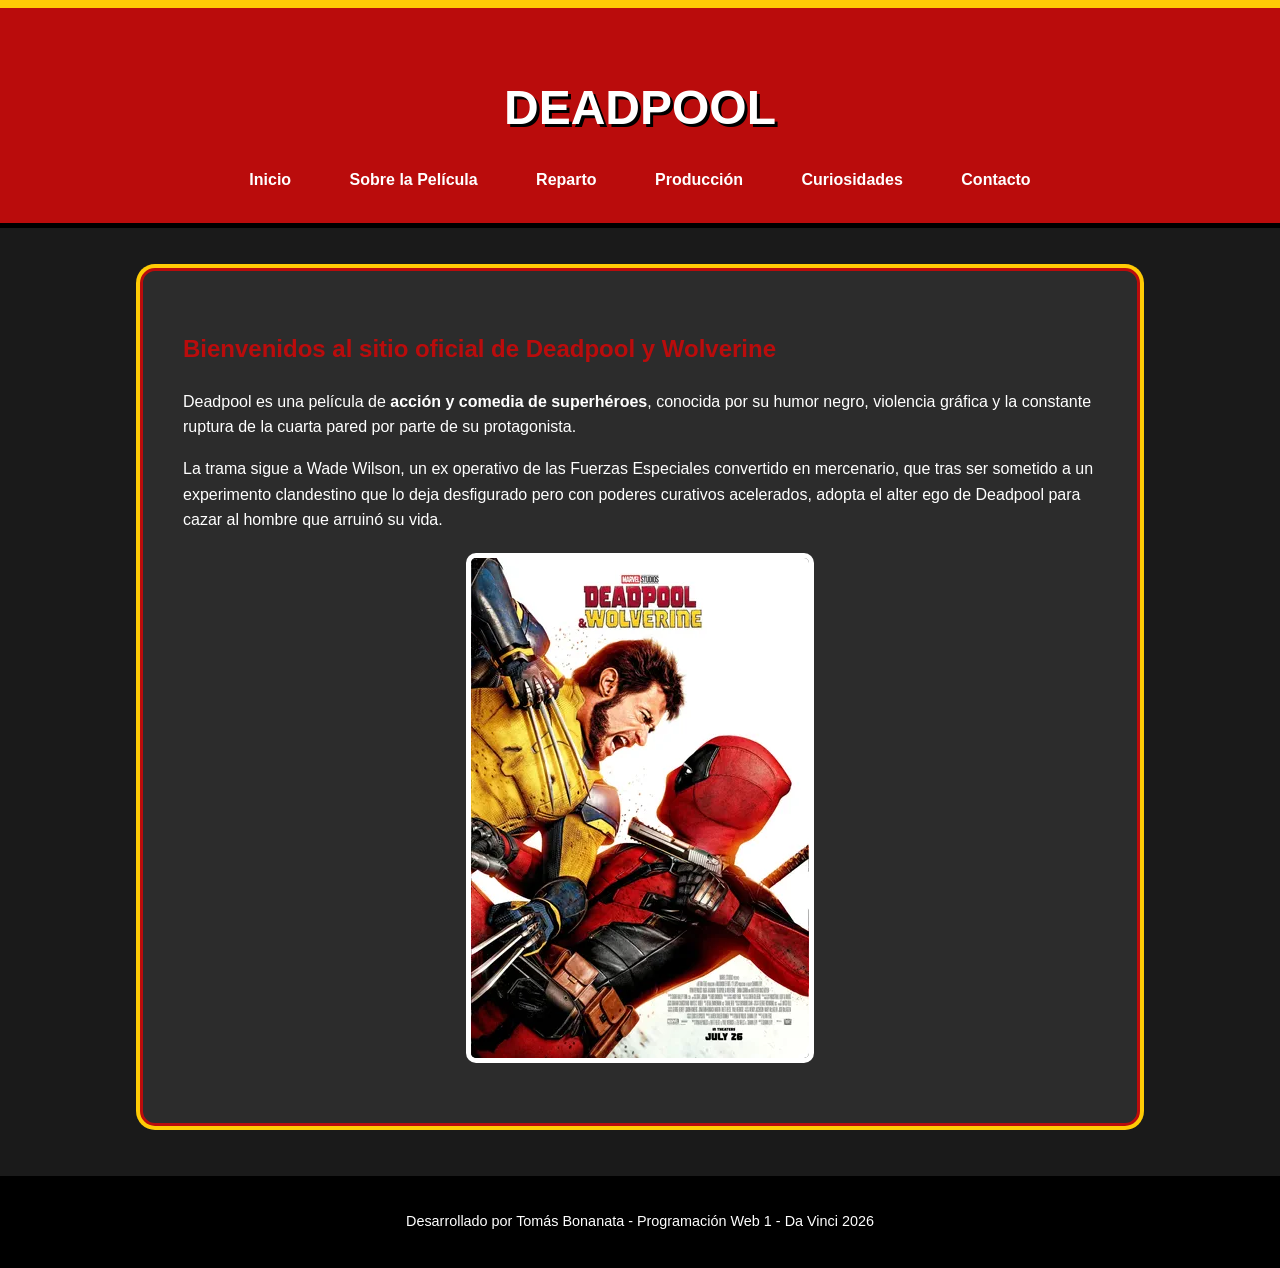
==== index.html @ 5124f3aa "Initial commit" ====
<!DOCTYPE html>
<html lang="es">
<head>
    <meta charset="UTF-8">
    <title>Deadpool - Inicio</title>
    <link rel="stylesheet" href="css/styles.css">
</head>
<body>
    <header>
        <h1>Deadpool</h1>
        <nav>
            <ul>
                <li><a href="index.html">Inicio</a></li>
                <li><a href="sobre.html">Sobre la Película</a></li>
                <li><a href="reparto.html">Reparto</a></li>
                <li><a href="produccion.html">Producción</a></li>
                <li><a href="curiosidades.html">Curiosidades</a></li>
                <li><a href="contacto.html">Contacto</a></li>
            </ul>
        </nav>
    </header>
    <main>
        <h2>Bienvenidos al sitio oficial de Deadpool y Wolverine</h2>
        <p>Deadpool es una película de <strong>acción y comedia de superhéroes</strong>, conocida por su humor negro, violencia gráfica y la constante ruptura de la cuarta pared por parte de su protagonista.</p>
        <p>La trama sigue a Wade Wilson, un ex operativo de las Fuerzas Especiales convertido en mercenario, que tras ser sometido a un experimento clandestino que lo deja desfigurado pero con poderes curativos acelerados, adopta el alter ego de Deadpool para cazar al hombre que arruinó su vida.</p>
        
      <img src="img/poster-inicio.webp" alt="Póster promocional de Deadpool y Wolverine">
    </main>
    <footer>
        <p>Desarrollado por Tomás Bonanata - Programación Web 1 - Da Vinci 2026</p>
    </footer>
</body>
</html>
---- css/styles.css ----
* {
  box-sizing: border-box;
}

body  {
  background-color:#1a1a1a;
  color: #ffffff;
  font-family: 'Segoe UI', Tahoma, Geneva, Verdana, sans-serif;
  margin: 0;
  line-height: 1.6;
}

header{
  background-color: #ba0c0c;
  padding: 30px 10px;
  text-align: center;
  border-bottom: 5px solid #000000;
  border-top: 8px solid #ffcb05;
}

h1 {
  font-size:3rem;
  text-transform: uppercase;
  margin-bottom: 20px;
  text-shadow: 3px 3px 0px #000000;
}

h2, h3  {
  color: #ba0c0c;
}

nav ul{
  list-style-type: none;
  padding:0;
  margin:0;
}

nav li {
  display: inline-block;
  margin: 0 10px;
}
nav a {
  color:#ffffff;
  text-decoration: none;
  font-weight: bold;
  padding: 5px 15px;
  border: 2px solid transparent;
  transition: 0.3s;
}

nav a:hover{
  color: #000000;
  background-color: #ffcb05;
  border-radius: 5px;
}

main {
  width: 90%;
  max-width: 1000px;
  margin: 40px auto;
  background-color: #2c2c2c;
  padding: 40px;
  border:3px solid #ba0c0c;
  box-shadow: 0 0 0 4px #ffcb05;
  border-radius: 15px;
}

section, article  {
  margin-bottom: 30px;
  padding: 15px;
  border-left: 4px solid #ba0c0c;
}

aside {
  background-color:#3d3d3d;
  padding: 20px;
  font-style: italic;
  border-radius: 10px;
  margin-top: 20px;
}

img {
  max-width: 100%;
  height: auto;
  display: block;
  margin: 20px auto;
  border: 5px solid #ffffff;
  border-radius: 10px;
}
footer {
  background-color: #000000;
  text-align: center;
  padding:20px;
  margin-top: 50px;
  font-size: 0.9rem;
}
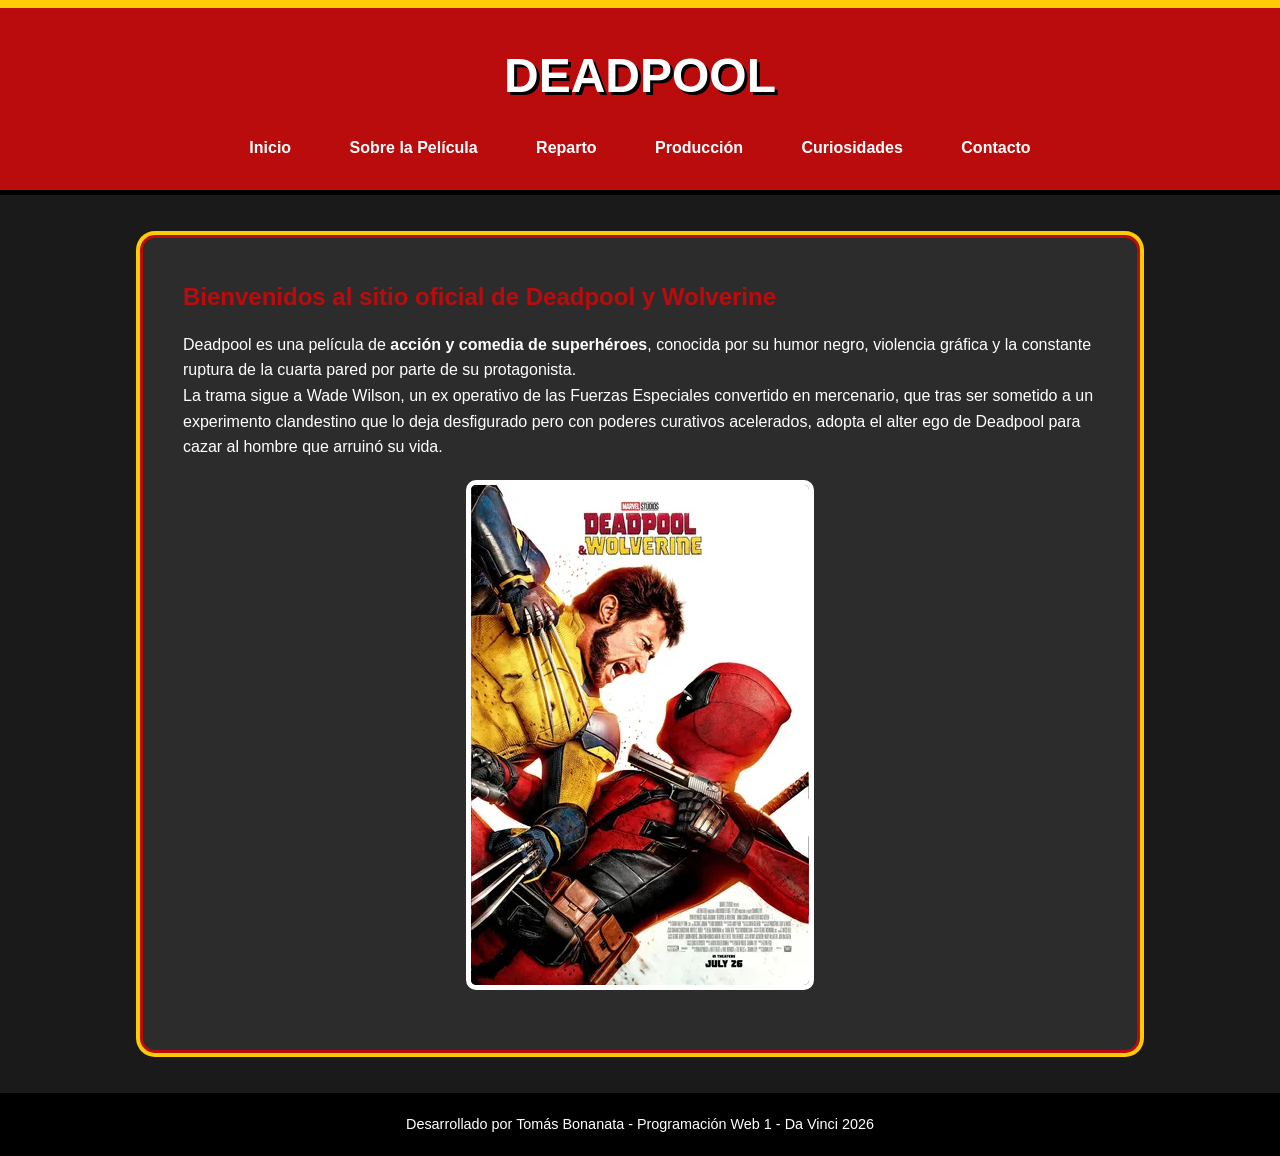
==== commit 264ad6ce: "Entrega final Parcial 2" ====
--- a/index.html
+++ b/index.html
@@ -3,7 +3,8 @@
 <head>
     <meta charset="UTF-8">
     <title>Deadpool - Inicio</title>
-    <link rel="stylesheet" href="css/styles.css">
+    <link rel="icon" href="img/favicon.png" type="image/png">
+    <link rel="stylesheet" href="css/general.css">
 </head>
 <body>
     <header>
--- a/css/general.css
+++ b/css/general.css
@@ -0,0 +1,104 @@
+* {
+  margin: 0;
+  padding: 0;
+  box-sizing: border-box;
+}
+
+body {
+  min-height: 100vh;
+  display: flex;
+  flex-direction: column;
+  background-color: #1a1a1a;
+  color: #ffffff;
+  font-family: 'Segoe UI', Tahoma, Geneva, Verdana, sans-serif;
+  line-height: 1.6;
+}
+
+header {
+  background-color: #ba0c0c;
+  padding: 30px 10px;
+  text-align: center;
+  border-bottom: 5px solid #000000;
+  border-top: 8px solid #ffcb05;
+}
+
+h1 {
+  font-size: 3rem;
+  text-transform: uppercase;
+  margin-bottom: 20px;
+  text-shadow: 3px 3px 0px #000000;
+}
+
+h2, h3 {
+  color: #ba0c0c;
+  margin-bottom: 15px;
+}
+
+nav ul {
+  list-style-type: none;
+  padding: 0;
+  margin: 0;
+}
+
+nav li {
+  display: inline-block;
+  margin: 0 10px;
+}
+
+nav a {
+  color: #ffffff;
+  text-decoration: none;
+  font-weight: bold;
+  padding: 5px 15px;
+  border: 2px solid transparent;
+  transition: 0.3s;
+}
+
+nav a:hover {
+  color: #000000;
+  background-color: #ffcb05;
+  border-radius: 5px;
+}
+
+main {
+  flex: auto;
+  width: 90%;
+  max-width: 1000px;
+  margin: 40px auto;
+  background-color: #2c2c2c;
+  padding: 40px;
+  border: 3px solid #ba0c0c;
+  box-shadow: 0 0 0 4px #ffcb05;
+  border-radius: 15px;
+}
+
+section, article {
+  margin-bottom: 30px;
+  padding: 15px;
+  border-left: 4px solid #ba0c0c;
+}
+
+aside {
+  background-color: #3d3d3d;
+  padding: 20px;
+  font-style: italic;
+  border-radius: 10px;
+  margin-top: 20px;
+}
+
+img {
+  max-width: 100%;
+  height: auto;
+  display: block;
+  margin: 20px auto;
+  border: 5px solid #ffffff;
+  border-radius: 10px;
+}
+
+footer {
+  background-color: #000000;
+  text-align: center;
+  padding: 20px;
+  margin-top: auto;
+  font-size: 0.9rem;
+}
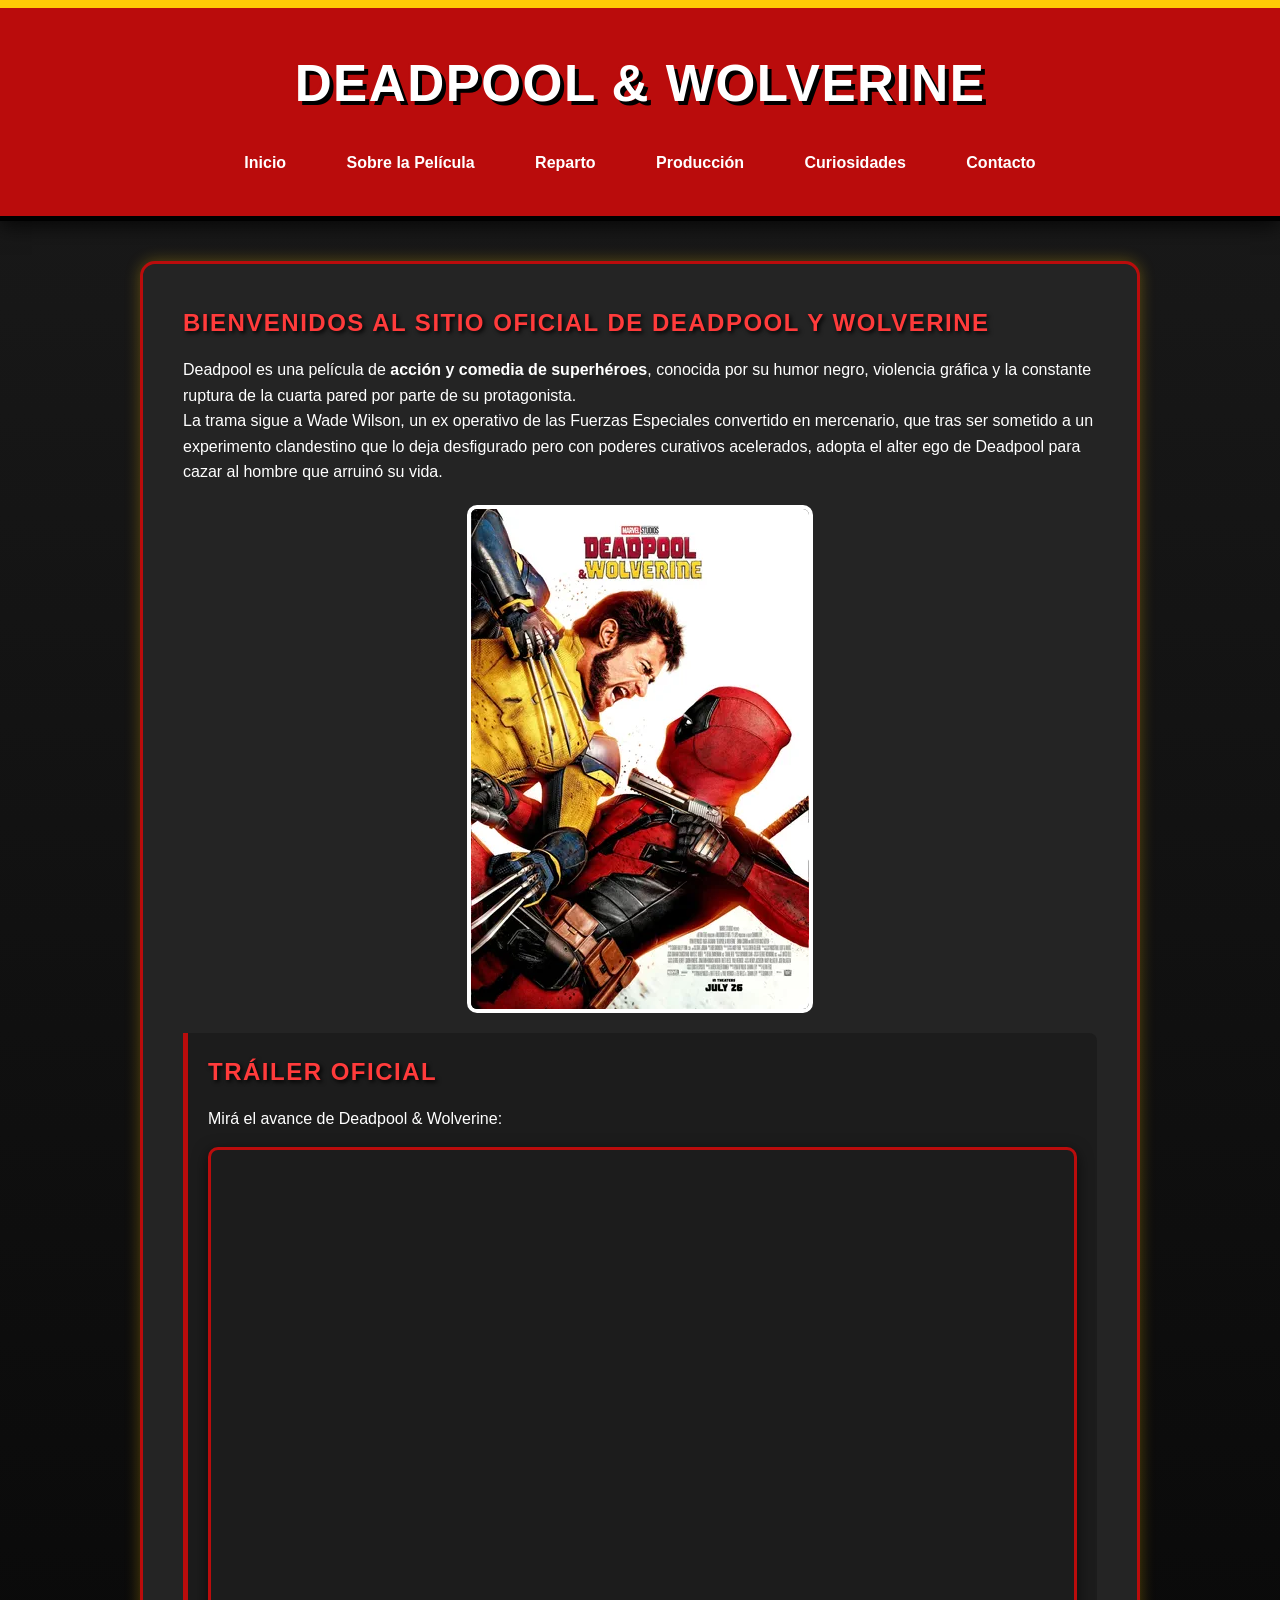
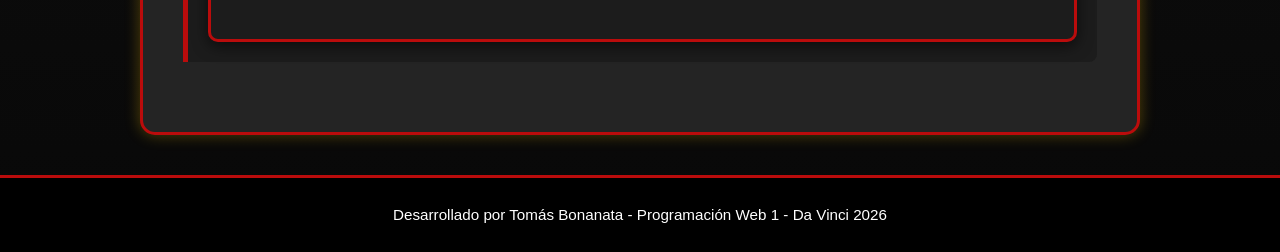
==== commit ca66da04: "Final" ====
--- a/index.html
+++ b/index.html
@@ -2,13 +2,15 @@
 <html lang="es">
 <head>
     <meta charset="UTF-8">
+    <meta name="viewport" content="width=device-width, initial-scale=1.0">
     <title>Deadpool - Inicio</title>
     <link rel="icon" href="img/favicon.png" type="image/png">
     <link rel="stylesheet" href="css/general.css">
+    <link rel="stylesheet" href="css/layout.css">
 </head>
 <body>
     <header>
-        <h1>Deadpool</h1>
+        <h1>Deadpool & Wolverine</h1>
         <nav>
             <ul>
                 <li><a href="index.html">Inicio</a></li>
@@ -20,13 +22,28 @@
             </ul>
         </nav>
     </header>
+
     <main>
         <h2>Bienvenidos al sitio oficial de Deadpool y Wolverine</h2>
         <p>Deadpool es una película de <strong>acción y comedia de superhéroes</strong>, conocida por su humor negro, violencia gráfica y la constante ruptura de la cuarta pared por parte de su protagonista.</p>
         <p>La trama sigue a Wade Wilson, un ex operativo de las Fuerzas Especiales convertido en mercenario, que tras ser sometido a un experimento clandestino que lo deja desfigurado pero con poderes curativos acelerados, adopta el alter ego de Deadpool para cazar al hombre que arruinó su vida.</p>
         
-      <img src="img/poster-inicio.webp" alt="Póster promocional de Deadpool y Wolverine">
+        <img src="img/poster-inicio.webp" alt="Póster promocional de Deadpool y Wolverine">
+
+        <section class="seccion-trailer">
+            <h2>Tráiler Oficial</h2>
+            <p>Mirá el avance de Deadpool & Wolverine:</p>
+            <div class="contenedor-video">
+                <iframe 
+                    src="https://www.youtube.com/embed/73_1biulk6s" 
+                    title="Deadpool & Wolverine Trailer Oficial" 
+                    allow="accelerometer; autoplay; clipboard-write; encrypted-media; gyroscope; picture-in-picture; web-share" 
+                    allowfullscreen>
+                </iframe>
+            </div>
+        </section>
     </main>
+
     <footer>
         <p>Desarrollado por Tomás Bonanata - Programación Web 1 - Da Vinci 2026</p>
     </footer>
--- a/css/general.css
+++ b/css/general.css
@@ -4,34 +4,53 @@
   box-sizing: border-box;
 }
 
+@keyframes aparecer {
+  from {
+    opacity: 0;
+    transform: translateY(15px);
+  }
+  to {
+    opacity: 1;
+    transform: translateY(0);
+  }
+}
+
 body {
   min-height: 100vh;
   display: flex;
   flex-direction: column;
-  background-color: #1a1a1a;
+  background: #111111 linear-gradient(180deg, #1a1a1a 0%, #080808 100%);
   color: #ffffff;
-  font-family: 'Segoe UI', Tahoma, Geneva, Verdana, sans-serif;
+  font-family: 'Arial', 'Helvetica', sans-serif;
   line-height: 1.6;
 }
 
 header {
   background-color: #ba0c0c;
-  padding: 30px 10px;
+  padding: 35px 15px;
   text-align: center;
   border-bottom: 5px solid #000000;
   border-top: 8px solid #ffcb05;
+  box-shadow: 0 4px 20px rgba(0, 0, 0, 0.8);
+}
+
+h1, h2, h3 {
+  font-family: 'Impact', 'Arial Black', sans-serif;
+  text-transform: uppercase;
+  letter-spacing: 1.5px;
 }
 
 h1 {
-  font-size: 3rem;
-  text-transform: uppercase;
+  font-size: 3.2rem;
   margin-bottom: 20px;
-  text-shadow: 3px 3px 0px #000000;
+  color: #ffffff;
+  text-shadow: 4px 4px 0px #000000, -2px -2px 0px #ba0c0c;
 }
 
 h2, h3 {
-  color: #ba0c0c;
+  color: #ff3b3b;
   margin-bottom: 15px;
+  text-shadow: 2px 2px 4px #000000;
 }
 
 nav ul {
@@ -42,22 +61,23 @@
 
 nav li {
   display: inline-block;
-  margin: 0 10px;
+  margin: 5px 10px;
 }
 
 nav a {
   color: #ffffff;
   text-decoration: none;
   font-weight: bold;
-  padding: 5px 15px;
+  padding: 8px 16px;
   border: 2px solid transparent;
-  transition: 0.3s;
+  transition: all 0.3s ease;
 }
 
 nav a:hover {
   color: #000000;
   background-color: #ffcb05;
   border-radius: 5px;
+  box-shadow: 0 0 10px #ffcb05;
 }
 
 main {
@@ -65,25 +85,39 @@
   width: 90%;
   max-width: 1000px;
   margin: 40px auto;
-  background-color: #2c2c2c;
+  background-color: #242424;
   padding: 40px;
   border: 3px solid #ba0c0c;
-  box-shadow: 0 0 0 4px #ffcb05;
+  box-shadow: 0 0 15px rgba(255, 203, 5, 0.3);
   border-radius: 15px;
+  animation: aparecer 0.6s ease-out;
 }
 
 section, article {
   margin-bottom: 30px;
-  padding: 15px;
-  border-left: 4px solid #ba0c0c;
+  padding: 20px;
+  background-color: #1c1c1c;
+  border-left: 5px solid #ba0c0c;
+  border-radius: 0 8px 8px 0;
 }
 
 aside {
-  background-color: #3d3d3d;
+  background-color: #2d2d2d;
   padding: 20px;
   font-style: italic;
   border-radius: 10px;
+  border: 1px solid #444;
   margin-top: 20px;
+}
+
+a {
+  color: #ffcb05;
+  transition: color 0.2s ease;
+}
+
+a:hover {
+  color: #ffffff;
+  text-decoration: underline;
 }
 
 img {
@@ -91,14 +125,21 @@
   height: auto;
   display: block;
   margin: 20px auto;
-  border: 5px solid #ffffff;
+  border: 4px solid #ffffff;
   border-radius: 10px;
+  transition: transform 0.3s ease, box-shadow 0.3s ease;
+}
+
+img:hover {
+  transform: scale(1.02);
+  box-shadow: 0 5px 20px rgba(186, 12, 12, 0.8);
 }
 
 footer {
   background-color: #000000;
   text-align: center;
-  padding: 20px;
+  padding: 25px;
   margin-top: auto;
-  font-size: 0.9rem;
+  font-size: 0.95rem;
+  border-top: 3px solid #ba0c0c;
 }
--- a/css/layout.css
+++ b/css/layout.css
@@ -0,0 +1,125 @@
+.contenedor-tarjetas {
+  display: flex;
+  flex-wrap: wrap;
+  gap: 25px;
+  justify-content: center;
+  margin-top: 30px;
+}
+
+.tarjeta {
+  flex: 1 1 280px;
+  max-width: 310px;
+  background-color: #1a1a1a;
+  border: 2px solid #333333;
+  border-top: 4px solid #ba0c0c;
+  border-radius: 12px;
+  padding: 20px;
+  text-align: center;
+  transition: transform 0.3s ease, border-color 0.3s ease, box-shadow 0.3s ease;
+}
+
+.tarjeta:hover {
+  transform: translateY(-8px);
+  border-color: #ffcb05;
+  box-shadow: 0 8px 20px rgba(255, 203, 5, 0.2);
+}
+
+.tarjeta img {
+  width: 100%;
+  height: 220px;
+  object-fit: cover;
+  border-radius: 8px;
+  border: 2px solid #ba0c0c;
+  margin-bottom: 15px;
+}
+
+.tarjeta h3 {
+  color: #ffffff;
+  font-size: 1.3rem;
+  margin-bottom: 5px;
+}
+
+.tarjeta h4 {
+  color: #ffcb05;
+  font-size: 1rem;
+  font-weight: normal;
+  margin-bottom: 12px;
+}
+
+.tarjeta p {
+  font-size: 0.9rem;
+  color: #cccccc;
+  line-height: 1.4;
+}
+
+.contenedor-video {
+  position: relative;
+  padding-bottom: 56.25%;
+  height: 0;
+  overflow: hidden;
+  border-radius: 10px;
+  border: 3px solid #ba0c0c;
+  box-shadow: 0 4px 15px rgba(0, 0, 0, 0.6);
+  margin-top: 15px;
+}
+
+.contenedor-video iframe {
+  position: absolute;
+  top: 0;
+  left: 0;
+  width: 100%;
+  height: 100%;
+  border: 0;
+}
+
+@media (max-width: 768px) {
+  
+  html, body {
+    overflow-x: hidden;
+  }
+
+  header {
+    padding: 20px 10px;
+  }
+
+  h1 {
+    font-size: 2rem;
+  }
+
+  h2 {
+    font-size: 1.5rem;
+  }
+
+  nav li {
+    display: block;
+    margin: 8px 0;
+  }
+
+  nav a {
+    display: block;
+    padding: 10px;
+    background-color: rgba(0, 0, 0, 0.3);
+    border-radius: 6px;
+  }
+
+  main {
+    width: 95%;
+    padding: 20px 15px;
+    margin: 20px auto;
+  }
+
+  .contenedor-tarjetas {
+    flex-direction: column;
+    align-items: center;
+  }
+
+  .tarjeta {
+    width: 100%;
+    max-width: 100%;
+  }
+
+  img {
+    width: 100%;
+    height: auto;
+  }
+}
